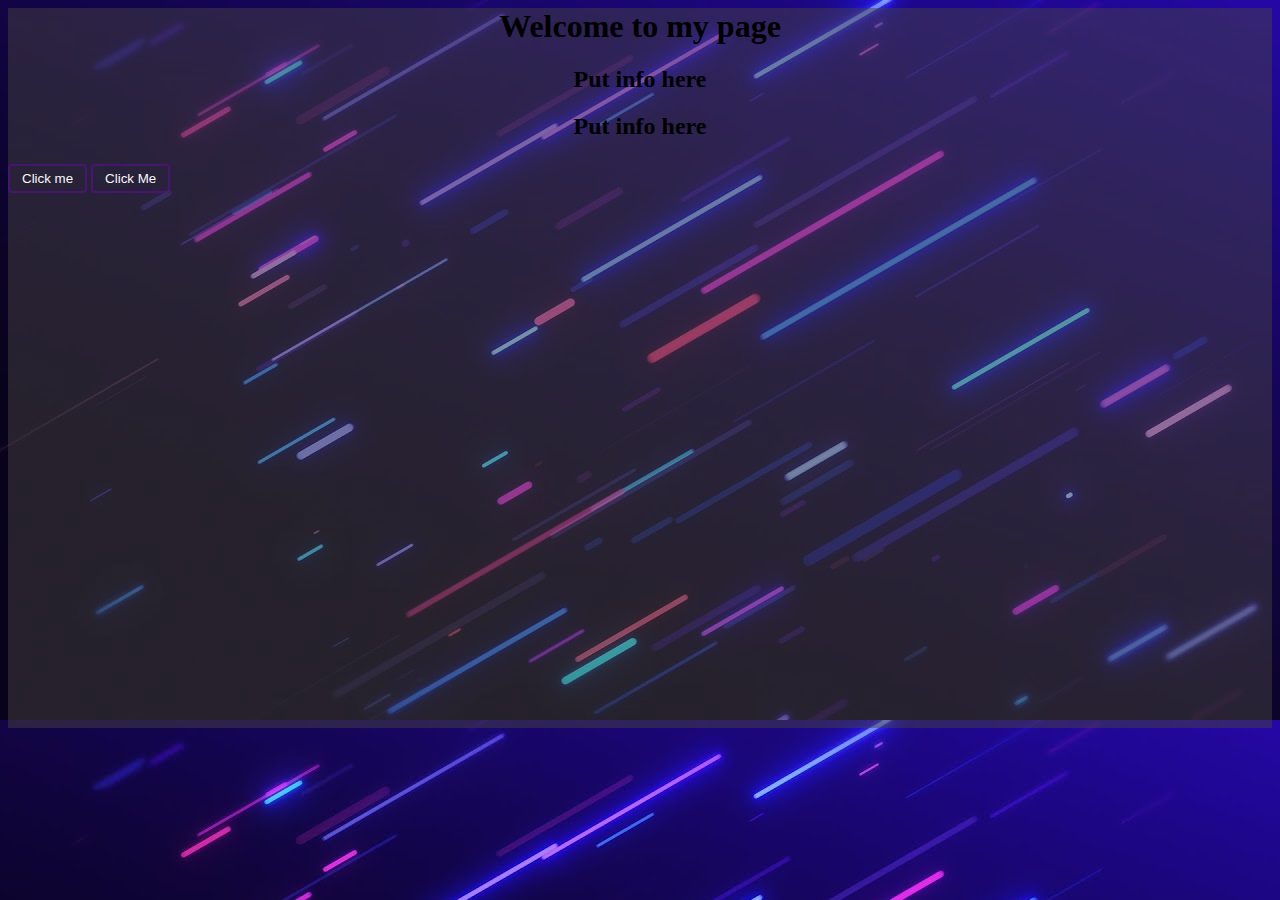
==== index.html @ ce07ac1c "website" ====
<!DOCTYPE html>
<!-- Landing Page-->
<html>
    
    <head>
        <script src="buttons.js"></script>
        <link rel="stylesheet" type="text/css" href="styles.css" />
    </head>
    
    
        <body>  
              
            <h1 class="h1Delete">Welcome to my page</h1>
            <h2>Put info here</h2>
            <p>Put info here</p>
            

            <p></p>
            <button class="Button1" onclick="myFunction()">Click me</button>

            <button class="Button2" onclick="contactPage()">Click Me</button>
            
            
            
        </body>

        



          
    
        
        
    
</html>
---- styles.css ----
html {

     background-image: url("BackgroundImage.jpg");
     background-color: burlywood;
}
h1, h2, p{
    text-align: center;
    margin-top: auto;
}
body {
    min-height: 720px;
    background-color: rgba(72, 69, 65, 0.47);
    margin-bottom: auto;
    
}
p {
    font-size: 24px;
    font-style: bold;
    font-weight: 700;
}
.Button1, .Button2 {
border-radius: 4px;
background-color: rgba(255, 255, 255, 0);
color: rgb(248, 248, 248);
border: 2px solid rgba(90, 14, 141, 0.646);
padding: 5px 12px;
}
.Button1:hover, .Button2:hover {
    box-shadow: 0 12px 16px 0 rgba(0,0,0,0.24),0 17px 50px 0 rgba(0,0,0,0.19);
}
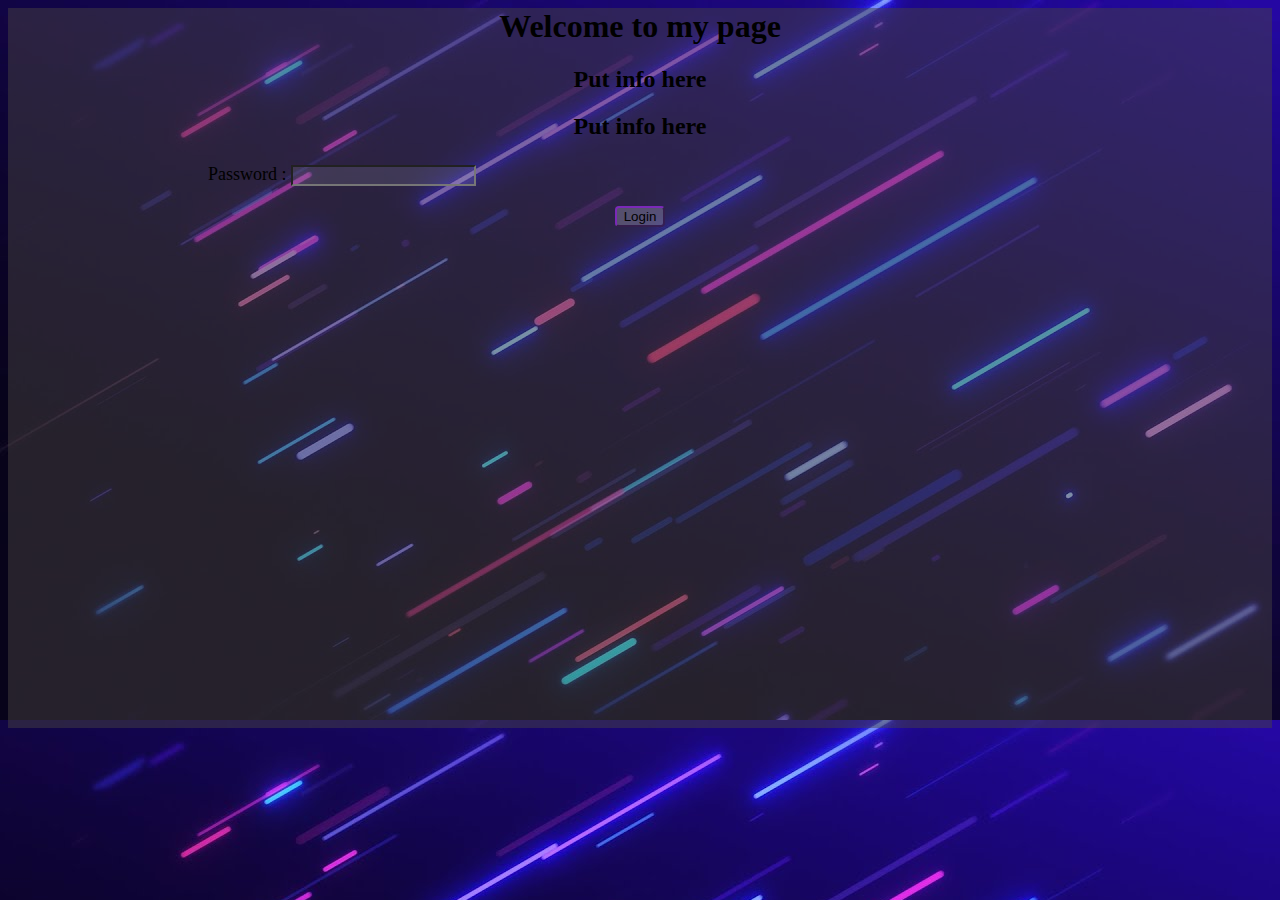
==== commit a912fee1: "push" ====
--- a/index.html
+++ b/index.html
@@ -3,6 +3,7 @@
 <html>
     
     <head>
+        <meta name="viewport" content="width=device-width, initial-scale=1.0">
         <script src="buttons.js"></script>
         <link rel="stylesheet" type="text/css" href="styles.css" />
     </head>
@@ -16,10 +17,15 @@
             
 
             <p></p>
-            <button class="Button1" onclick="myFunction()">Click me</button>
+            <button  id="HomePage" class="Button1" onclick="myFunction()" hidden>Click me</button>
 
-            <button class="Button2" onclick="contactPage()">Click Me</button>
-            
+            <button id="ContactPage" class="Button2" onclick="contactPage()" hidden>Click Me</button>
+            <div>
+                <label class="password1" for="pass">Password :</label>
+                <input class="password2" type="password" id="pass" name="password"
+                       minlength="8" required>
+            </div>
+            <button class="PasswordEnter" onclick="passwordCheck()">Login</button>
             
             
         </body>
--- a/styles.css
+++ b/styles.css
@@ -29,4 +29,25 @@
     box-shadow: 0 12px 16px 0 rgba(0,0,0,0.24),0 17px 50px 0 rgba(0,0,0,0.19);
 }
 
+.password1 {
+padding-left: 200px;
+color:rgb(0, 0, 0);
+font-size: large;
+font-family: 'Times New Roman', Times, serif;
+font-weight: 100;
 
+}
+
+.password2 {
+background-color: rgba(240, 248, 255, 0.105);
+}
+.PasswordEnter {
+    display: block;
+    width: 50px;
+    margin: auto;
+    margin-top: 20px;
+    border-radius: 4px;
+    border-color: rgb(90, 14, 141, 0.646);
+    background-color: rgba(240, 248, 255, 0.217);
+}
+
